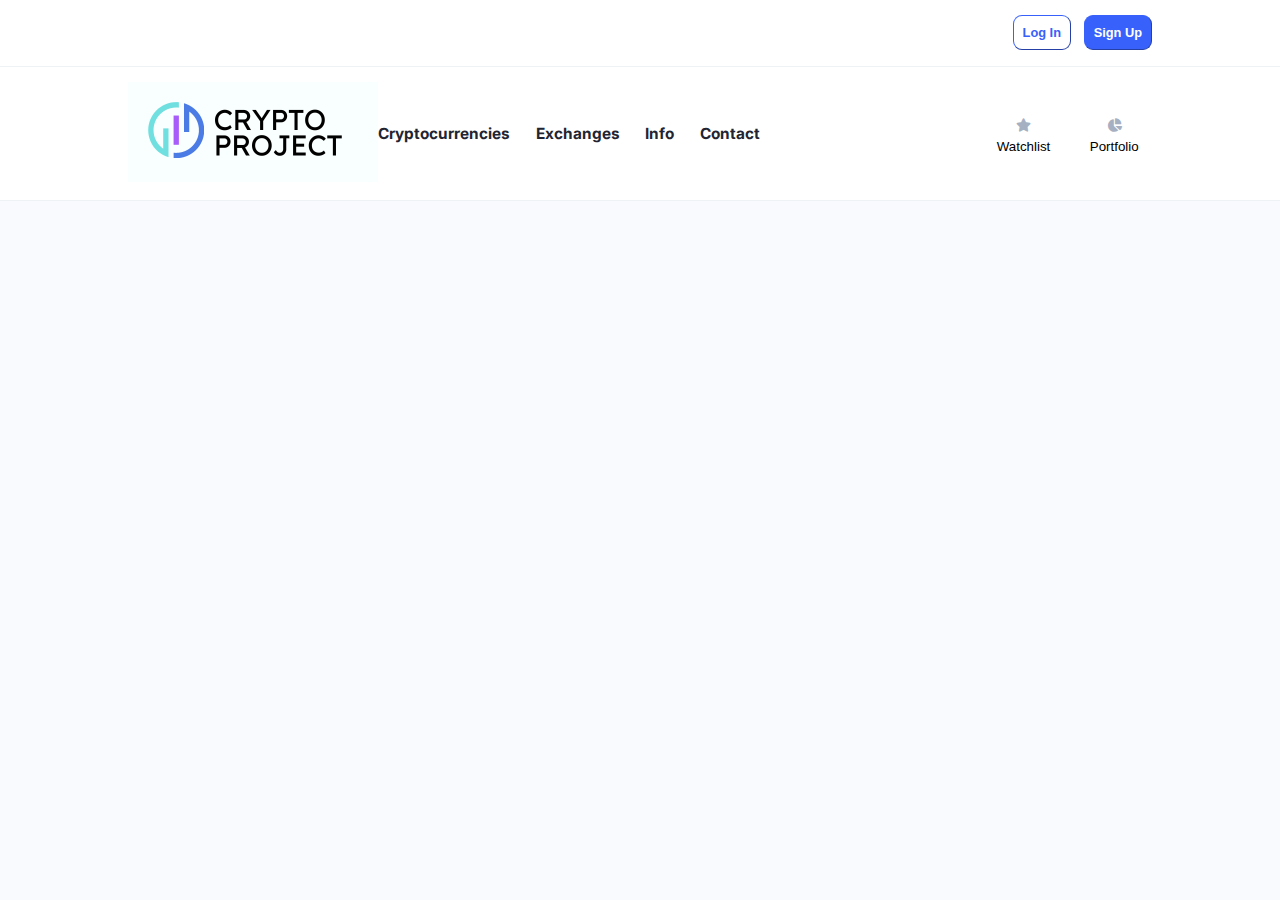
==== Crypto/index2.html @ 3d002d89 "Merge pull request #2 from krystianres2/krystianres2-patch-2" ====
<!DOCTYPE html>
<html lang="en">
<head>
    <meta charset="UTF-8">
    <meta http-equiv="X-UA-Compatible" content="IE=edge">
    <meta name="viewport" content="width=device-width, initial-scale=1.0">
    <title>Info</title>
    <link rel="stylesheet" href="https://cdnjs.cloudflare.com/ajax/libs/font-awesome/6.4.0/css/all.min.css">
    <link rel="preconnect" href="https://fonts.googleapis.com">
    <link rel="preconnect" href="https://fonts.gstatic.com" crossorigin>
    <link href="https://fonts.googleapis.com/css2?family=Inter:wght@100;200;300;400;500;600;700;800;900&display=swap" rel="stylesheet">
    <link rel="stylesheet" href="style.css">
</head>
<body>
    <section id="topBar">
        <div id="infoBar">
        </div>
        <div id="buttonsBar">
            <button class="btn btnWhite" onclick="showAlert('Not yet implemented')">Log In</button>
            <button class="btn btnFull" onclick="showAlert('Not yet implemented')">Sign Up</button>
        </div>
    </section>
    <section id="navBar">
        <div id="logo"><a href="index.html"><img src="Cryptoproject.png" alt="Logo"></a></div>
        <div id="nav">
            <a href="#">Cryptocurrencies</a>
            <a href="index3.html">Exchanges</a>
            <a href="index2.html">Info</a>
            <a href="#" onclick="showAlert('E-mail: info@coinranking.com')">Contact</a>
        </div>
        <div id="options">
            <button id="watchList"><i class="fa-solid fa-star"></i>Watchlist</button>
            <button onclick="showAlert('Not yet implemented')"><i class="fa-solid fa-chart-pie"></i>Portfolio</button>
        </div>
    </section>
    <p id="Info"> </p>
    <script src="script2.js"></script>
</body>
</html>
---- Crypto/style.css ----
body {
  background-color: #f8fafd;
  font-family: "Inter", sans-serif;
  font-size: 0.8em;
  color: #616e85;
  margin: 0px;
}

i {
  color: #a6b0c3;
  margin: 0.5em;
}

a {
  color: #3861fb;
  text-decoration: none;
}

#topBar {
  display: grid;
  grid-template-columns: 3fr 1fr;
  background-color: #fff;
}

#infoBar {
  display: flex;
  gap: 2em;
}

#buttonsBar {
  display: flex;
  justify-content: end;
  gap: 1em;
}

.btn {
  border-radius: 9px;
  padding: 0.7em;
  border-width: 1px;
  font-weight: 700;
  font-size: 1em;
}

.btnFull {
  background-color: #3861fb;
  border-color: #3861fb;
  color: #fff;
}

.btnWhite {
  border-color: #3861fb;
  color: #3861fb;
  background-color: #fff;
}

.btnFull:hover {
  background-color: #cfd6e4;
}
.btnWhite:hover {
  background-color: #cfd6e4;
}

#nav {
  display: flex;
  justify-content: start;
  gap: 2em;
  align-items: center;
}

#nav a {
  color: #222531;
  font-weight: 700;
  font-size: 1.2em;
}

#nav a:hover {
  color: #3861fb;
}

#options {
  display: flex;
  justify-content: end;
  gap: 1em;
}

#options button {
  background-color: #fff;
  border: none;
  padding: 1em;
}

#options button:hover {
  background-color: #f8fafd;
  border-radius: 9px;
}

#navBar {
  display: grid;
  grid-template-columns: 1fr 4fr 1fr;
  background-color: #fff;
}
#topBar,
#navBar,
#hero,
#infoBox,
#content {
  padding: 1.2em;
  border-bottom: 1px solid #eff2f5;
  padding-left: 10em;
  padding-right: 10em;
}

#hero {
}

#infoBox {
  display: grid;
  grid-template-columns: 1fr 1fr 1fr;
  gap: 2em;
}

.box {
  border: 1px solid #eff2f5;
  border-radius: 6px;
  padding: 1em;
  background-color: #fff;
  box-shadow: rgba(128, 138, 157, 0.04) 0px 8px 32px,
    rgba(128, 138, 157, 0.12) 0px 1px 2px;
}

#coinsTable {
  width: 100%;
  border-collapse: collapse;
}

#coinsTable tr {
  border-top: 1px solid #eff2f5;
}

#coinsTable tbody tr:hover {
  background-color: #cfd6e4;
}

#coinsTable td,
#coinsTable th {
  padding: 1em;
  text-align: left;
}

.redText {
  color: #eb7777;
}

.greenText {
  color: #62db76;
}

.goldText {
  color: #ffbb00;
}

#coinsTable button {
  background: none;
  border: none;
  cursor: pointer;
  font-weight: bold;
  display: flex;
  align-items: center;
  gap: 5px;
}

@media screen and (max-width: 390px) {
  #infoBox,
  #topBar,
  #navBar {
    grid-template-columns: 1fr;
  }
  #topBar,
  #navBar,
  #hero,
  #infoBox,
  #content {
    padding-left: 1em;
    padding-right: 1em;
  }
  #buttonsBar,
  #nav {
    flex-direction: column;
  }
}
/* button.active {
    background-color: black;
    /* Add any other styles to indicate the active button */
/* } */
#coinDescription {
  display: none;
  padding: 1em;
  background-color: #fff;
  border: 1px solid #eff2f5;
  border-radius: 6px;
  margin: 1em 10em 0;
  box-shadow: rgba(128, 138, 157, 0.04) 0px 8px 32px,
    rgba(128, 138, 157, 0.12) 0px 1px 2px;
}
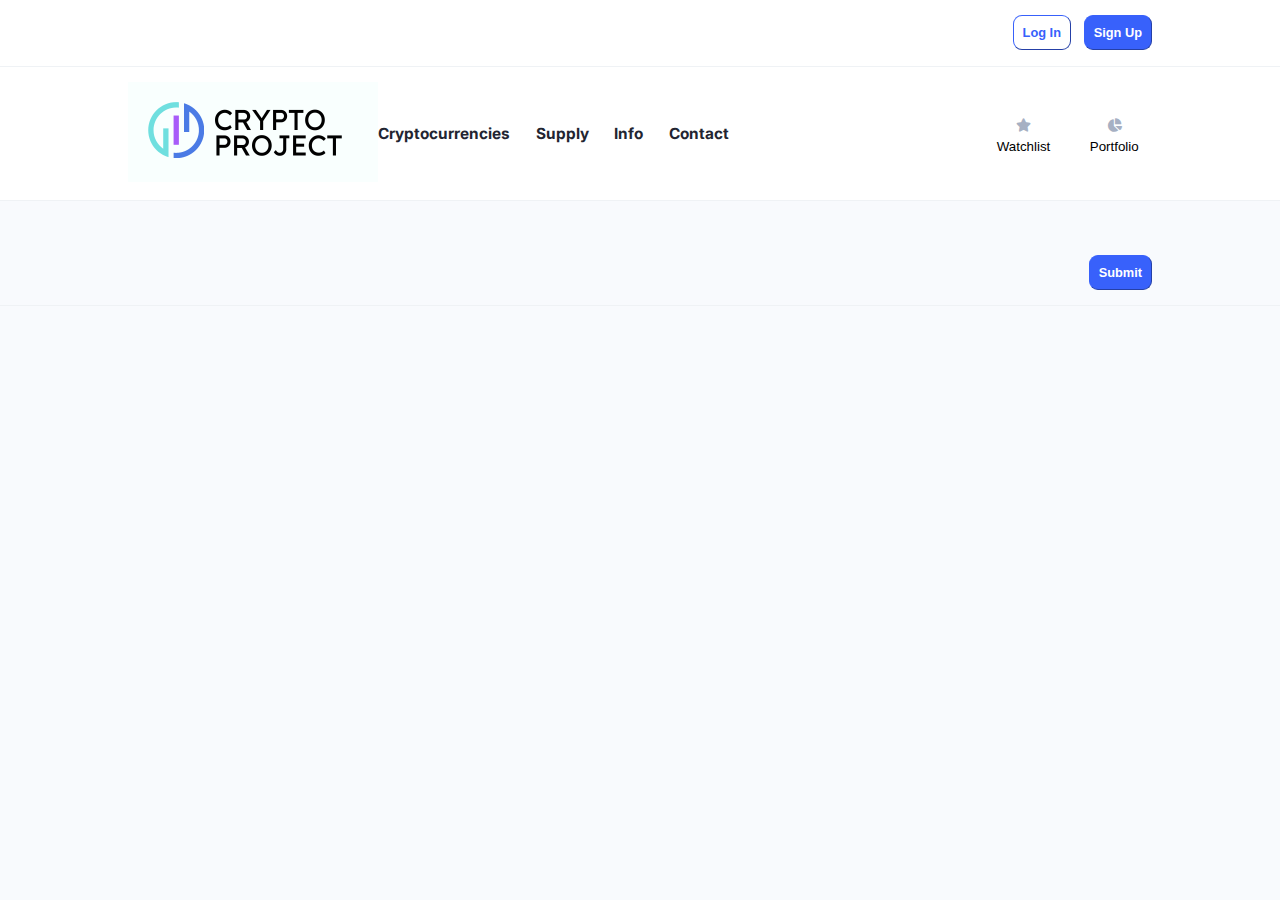
==== commit cd5b558f: "Zaimplementowano zakładkę Info" ====
--- a/Crypto/index2.html
+++ b/Crypto/index2.html
@@ -9,7 +9,7 @@
     <link rel="preconnect" href="https://fonts.googleapis.com">
     <link rel="preconnect" href="https://fonts.gstatic.com" crossorigin>
     <link href="https://fonts.googleapis.com/css2?family=Inter:wght@100;200;300;400;500;600;700;800;900&display=swap" rel="stylesheet">
-    <link rel="stylesheet" href="style.css">
+    <link rel="stylesheet" href="style3.css">
 </head>
 <body>
     <section id="topBar">
@@ -23,8 +23,8 @@
     <section id="navBar">
         <div id="logo"><a href="index.html"><img src="Cryptoproject.png" alt="Logo"></a></div>
         <div id="nav">
-            <a href="#">Cryptocurrencies</a>
-            <a href="index3.html">Exchanges</a>
+            <a href="index.html">Cryptocurrencies</a>
+            <a href="index4.html">Supply</a>
             <a href="index2.html">Info</a>
             <a href="#" onclick="showAlert('E-mail: info@coinranking.com')">Contact</a>
         </div>
@@ -34,6 +34,27 @@
         </div>
     </section>
     <p id="Info"> </p>
-    <script src="script2.js"></script>
+    <section id="content">
+        <div id="coinDescriptions">
+             <!-- <div class="coinCard">
+                <div class="coinLogo">
+                    <img src="Cryptoproject.png" alt="Coin Logo">
+                </div>
+                <div class="coinInfo">
+                    <h3 class="coinName">Bitcoin</h3>
+                    <p class="coinDescription">Bitcoin is a decentralized digital currency...</p>
+                </div>
+            </div>  -->
+        </div>
+        <div id="checkboxContainer">
+            <div id="checkboxes"> 
+                
+            </div>
+            <button class="btn btnFull" id="boxesButton">Submit</button>
+        </div>
+    </section>
+    
+    
+    <script src="script3.js"></script>
 </body>
 </html>--- a/Crypto/style3.css
+++ b/Crypto/style3.css
@@ -0,0 +1,287 @@
+body {
+    background-color: #f8fafd;
+    font-family: "Inter", sans-serif;
+    font-size: 0.8em;
+    color: #616e85;
+    margin: 0px;
+  }
+  
+  i {
+    color: #a6b0c3;
+    margin: 0.5em;
+  }
+  
+  a {
+    color: #3861fb;
+    text-decoration: none;
+  }
+  
+  #topBar {
+    display: grid;
+    grid-template-columns: 3fr 1fr;
+    background-color: #fff;
+  }
+  
+  #infoBar {
+    display: flex;
+    gap: 2em;
+  }
+  
+  #buttonsBar {
+    display: flex;
+    justify-content: end;
+    gap: 1em;
+  }
+  
+  .btn {
+    border-radius: 9px;
+    padding: 0.7em;
+    border-width: 1px;
+    font-weight: 700;
+    font-size: 1em;
+  }
+  
+  .btnFull {
+    background-color: #3861fb;
+    border-color: #3861fb;
+    color: #fff;
+  }
+  
+  .btnWhite {
+    border-color: #3861fb;
+    color: #3861fb;
+    background-color: #fff;
+  }
+  
+  .btnFull:hover {
+    background-color: #cfd6e4;
+  }
+  .btnWhite:hover {
+    background-color: #cfd6e4;
+  }
+  
+  #nav {
+    display: flex;
+    justify-content: start;
+    gap: 2em;
+    align-items: center;
+  }
+  
+  #nav a {
+    color: #222531;
+    font-weight: 700;
+    font-size: 1.2em;
+  }
+  
+  #nav a:hover {
+    color: #3861fb;
+  }
+  
+  #options {
+    display: flex;
+    justify-content: end;
+    gap: 1em;
+  }
+  
+  #options button {
+    background-color: #fff;
+    border: none;
+    padding: 1em;
+  }
+  
+  #options button:hover {
+    background-color: #f8fafd;
+    border-radius: 9px;
+  }
+  
+  #navBar {
+    display: grid;
+    grid-template-columns: 1fr 4fr 1fr;
+    background-color: #fff;
+  }
+  #topBar,
+  #navBar,
+  #hero,
+  #infoBox,
+  #content {
+    padding: 1.2em;
+    border-bottom: 1px solid #eff2f5;
+    padding-left: 10em;
+    padding-right: 10em;
+  }
+  
+  #hero {
+  }
+  
+  #infoBox {
+    display: grid;
+    grid-template-columns: 1fr 1fr 1fr;
+    gap: 2em;
+  }
+  
+  .box {
+    border: 1px solid #eff2f5;
+    border-radius: 6px;
+    padding: 1em;
+    background-color: #fff;
+    box-shadow: rgba(128, 138, 157, 0.04) 0px 8px 32px,
+      rgba(128, 138, 157, 0.12) 0px 1px 2px;
+  }
+  
+  #coinsTable {
+    width: 100%;
+    border-collapse: collapse;
+  }
+  
+  #coinsTable tr {
+    border-top: 1px solid #eff2f5;
+  }
+  
+  #coinsTable tbody tr:hover {
+    background-color: #cfd6e4;
+  }
+  
+  #coinsTable td,
+  #coinsTable th {
+    padding: 1em;
+    text-align: left;
+  }
+  
+  .redText {
+    color: #eb7777;
+  }
+  
+  .greenText {
+    color: #62db76;
+  }
+  
+  .goldText {
+    color: #ffbb00;
+  }
+  
+  #coinsTable button {
+    background: none;
+    border: none;
+    cursor: pointer;
+    font-weight: bold;
+    display: flex;
+    align-items: center;
+    gap: 5px;
+  }
+  
+  @media screen and (max-width: 390px) {
+    #infoBox,
+    #topBar,
+    #navBar {
+      grid-template-columns: 1fr;
+    }
+    #topBar,
+    #navBar,
+    #hero,
+    #infoBox,
+    #content {
+      padding-left: 1em;
+      padding-right: 1em;
+    }
+    #buttonsBar,
+    #nav {
+      flex-direction: column;
+    }
+  }
+  /* button.active {
+      background-color: black;
+      /* Add any other styles to indicate the active button */
+  /* } */
+  #coinDescription {
+    display: none;
+    padding: 1em;
+    background-color: #fff;
+    border: 1px solid #eff2f5;
+    border-radius: 6px;
+    margin: 1em 10em 0;
+    box-shadow: rgba(128, 138, 157, 0.04) 0px 8px 32px,
+      rgba(128, 138, 157, 0.12) 0px 1px 2px;
+  }
+   #timePeriods{
+    padding: 1em;
+    background-color: #fff;
+    border: 1px solid #eff2f5;
+    border-radius: 6px;
+    margin: 1em 10em 0;
+    box-shadow: rgba(128, 138, 157, 0.04) 0px 8px 32px,
+      rgba(128, 138, 157, 0.12) 0px 1px 2px;
+  }
+  #valueTable {
+    width: 100%;
+    border-collapse: collapse;
+  }
+  
+  #valueTable tr {
+    border-top: 1px solid #eff2f5;
+  }
+  
+  #valueTable tbody tr:hover {
+    background-color: #cfd6e4;
+  }
+  
+  #valueTable td,
+  #valueTable th {
+    padding: 1em;
+    text-align: left;
+  }
+  #valueTable button {
+    background: none;
+    border: none;
+    cursor: pointer;
+    font-weight: bold;
+    display: flex;
+    align-items: center;
+    gap: 5px;
+  }
+  .coinCard {
+    display: flex;
+    background-color: #fff;
+    border-radius: 6px;
+    box-shadow: rgba(128, 138, 157, 0.04) 0px 8px 32px, rgba(128, 138, 157, 0.08) 0px 16px 64px;
+    padding: 20px;
+    margin-bottom: 20px;
+  }
+  
+  .coinLogo img {
+    width: 50px;
+    height: 50px;
+    object-fit: contain;
+    margin-right: 20px;
+  }
+  
+  .coinName {
+    font-size: 18px;
+    font-weight: 600;
+    margin-bottom: 10px;
+  }
+  .coinDescription {
+    font-size: 14px;
+    color: #666;
+  }
+  
+  #checkboxContainer {
+    margin-left: 2em;
+    display: flex;
+    flex-direction: column;
+    align-items: flex-start;
+    margin-top: 1em;
+  }
+  #checkboxes {
+    display: flex;
+    flex-direction: column;
+    gap: 0.5em;
+  }
+  #content {
+    display: flex;
+  }
+  #coinDescriptions {
+    flex: 1;
+  }
+  #boxesButton {
+    margin-top: 1em;
+  }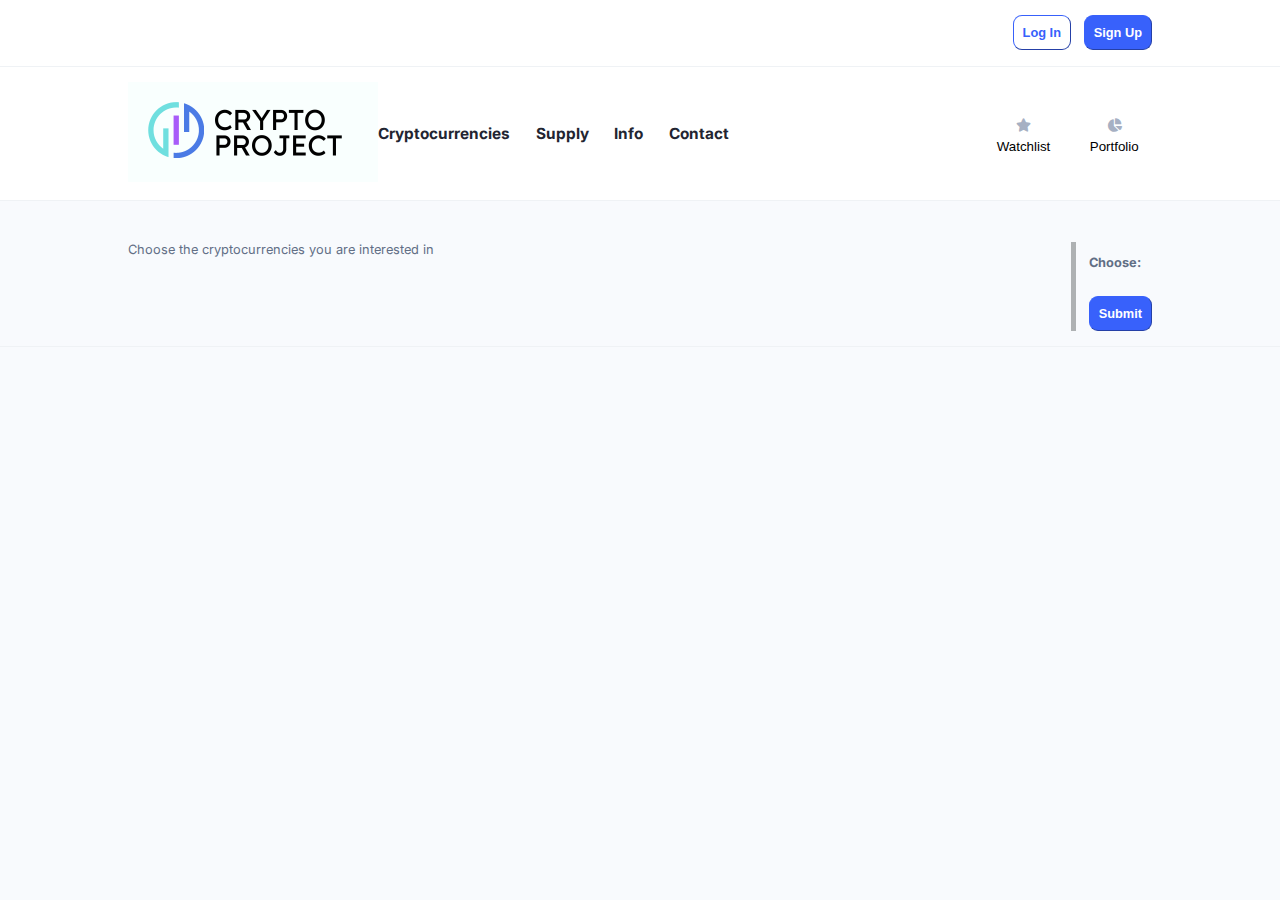
==== commit 6b49dd91: "Naprawiono błędy z zakładką Info" ====
--- a/Crypto/index2.html
+++ b/Crypto/index2.html
@@ -16,8 +16,8 @@
         <div id="infoBar">
         </div>
         <div id="buttonsBar">
-            <button class="btn btnWhite" onclick="showAlert('Not yet implemented')">Log In</button>
-            <button class="btn btnFull" onclick="showAlert('Not yet implemented')">Sign Up</button>
+            <button class="btn btnWhite" onclick="showAlert('Not implemented yet')">Log In</button>
+            <button class="btn btnFull" onclick="showAlert('Not implemented yet')">Sign Up</button>
         </div>
     </section>
     <section id="navBar">
@@ -30,25 +30,17 @@
         </div>
         <div id="options">
             <button id="watchList"><i class="fa-solid fa-star"></i>Watchlist</button>
-            <button onclick="showAlert('Not yet implemented')"><i class="fa-solid fa-chart-pie"></i>Portfolio</button>
+            <button onclick="showAlert('Not implemented yet')"><i class="fa-solid fa-chart-pie"></i>Portfolio</button>
         </div>
     </section>
     <p id="Info"> </p>
     <section id="content">
         <div id="coinDescriptions">
-             <!-- <div class="coinCard">
-                <div class="coinLogo">
-                    <img src="Cryptoproject.png" alt="Coin Logo">
-                </div>
-                <div class="coinInfo">
-                    <h3 class="coinName">Bitcoin</h3>
-                    <p class="coinDescription">Bitcoin is a decentralized digital currency...</p>
-                </div>
-            </div>  -->
+             <p id="preText">Choose the cryptocurrencies you are interested in</p>
         </div>
         <div id="checkboxContainer">
+            <p>Choose: </p>
             <div id="checkboxes"> 
-                
             </div>
             <button class="btn btnFull" id="boxesButton">Submit</button>
         </div>
--- a/Crypto/style3.css
+++ b/Crypto/style3.css
@@ -109,10 +109,8 @@
     padding-left: 10em;
     padding-right: 10em;
   }
-  
-  #hero {
-  }
-  
+ 
+ 
   #infoBox {
     display: grid;
     grid-template-columns: 1fr 1fr 1fr;
@@ -270,6 +268,8 @@
     flex-direction: column;
     align-items: flex-start;
     margin-top: 1em;
+    padding-left: 1em;
+    border-left: 5px solid #8e9192b2;
   }
   #checkboxes {
     display: flex;
@@ -281,7 +281,14 @@
   }
   #coinDescriptions {
     flex: 1;
+    margin-bottom: 1em;
+    /* border-right: 1px solid #05223f; */
+    padding-bottom: 1em;
   }
   #boxesButton {
     margin-top: 1em;
-  }+  }
+  #checkboxContainer p {
+    font-weight: bold; /* Make the text bold */
+  }
+  